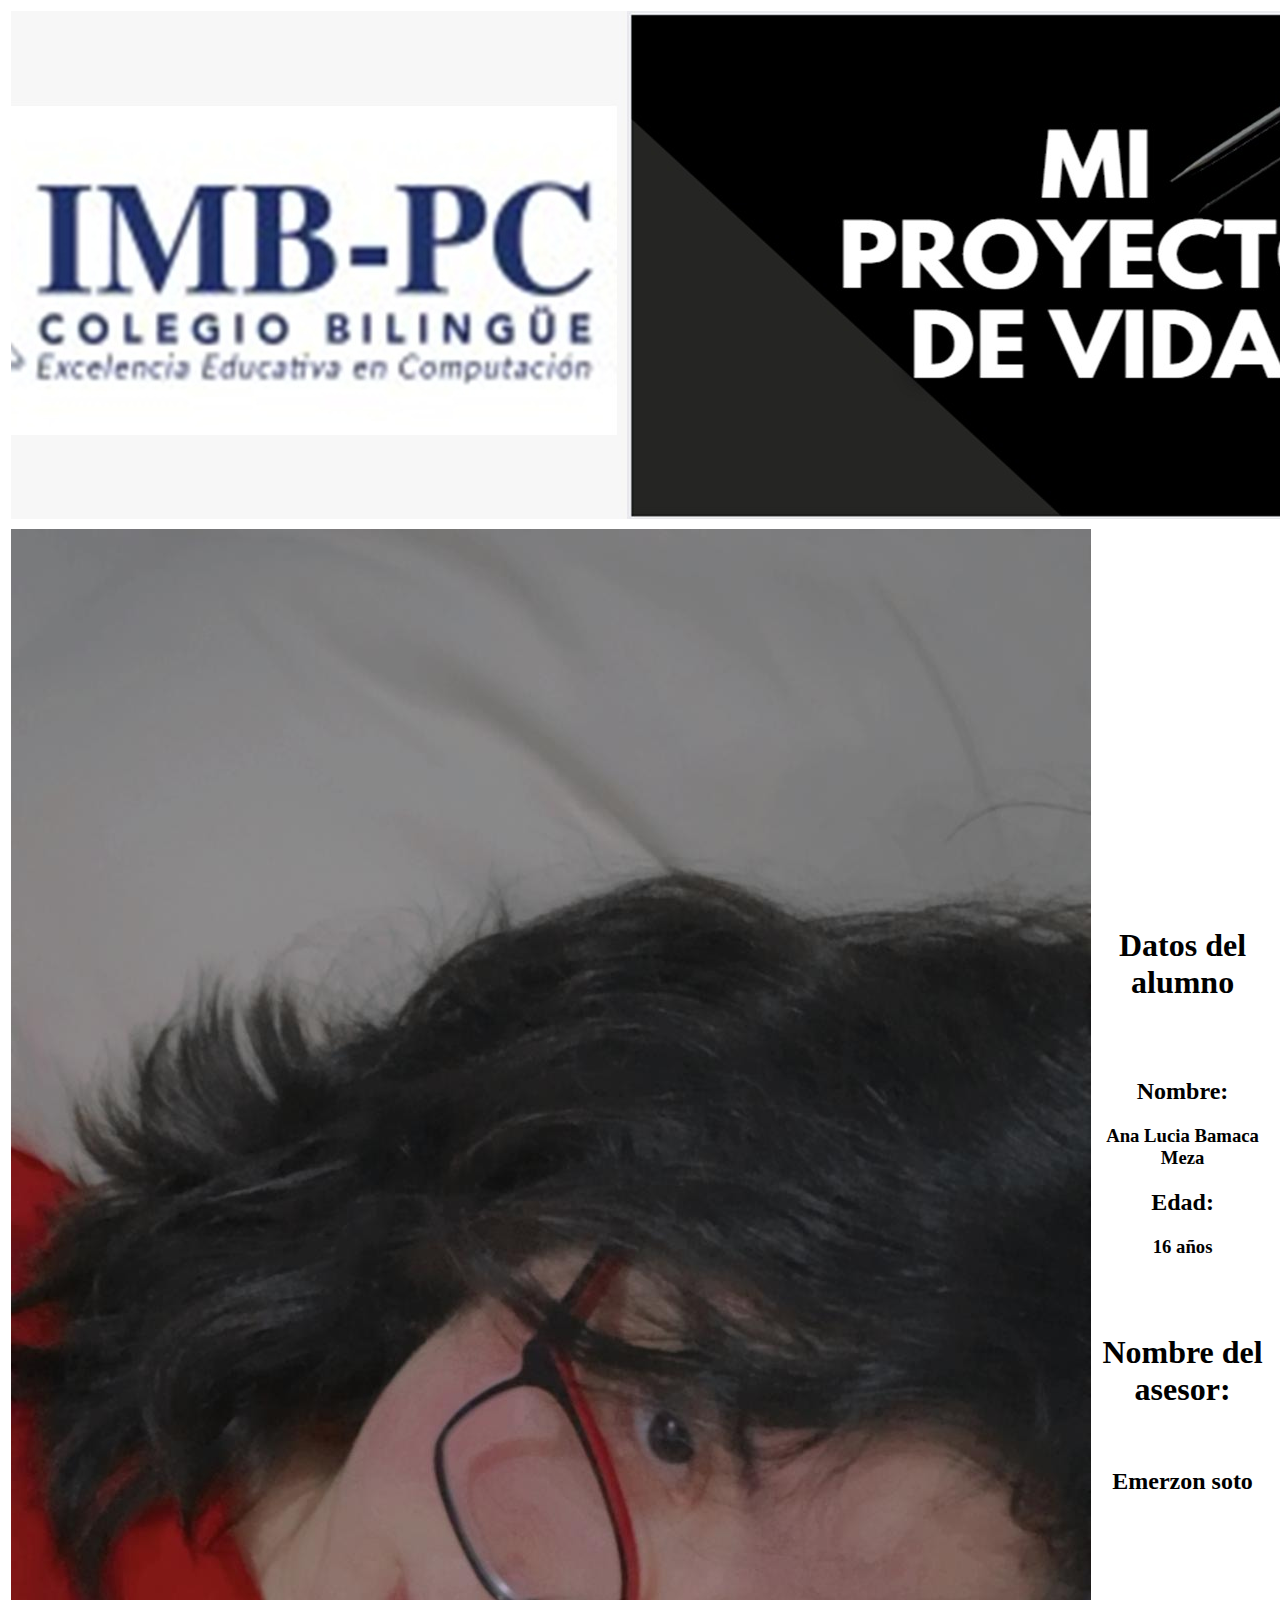
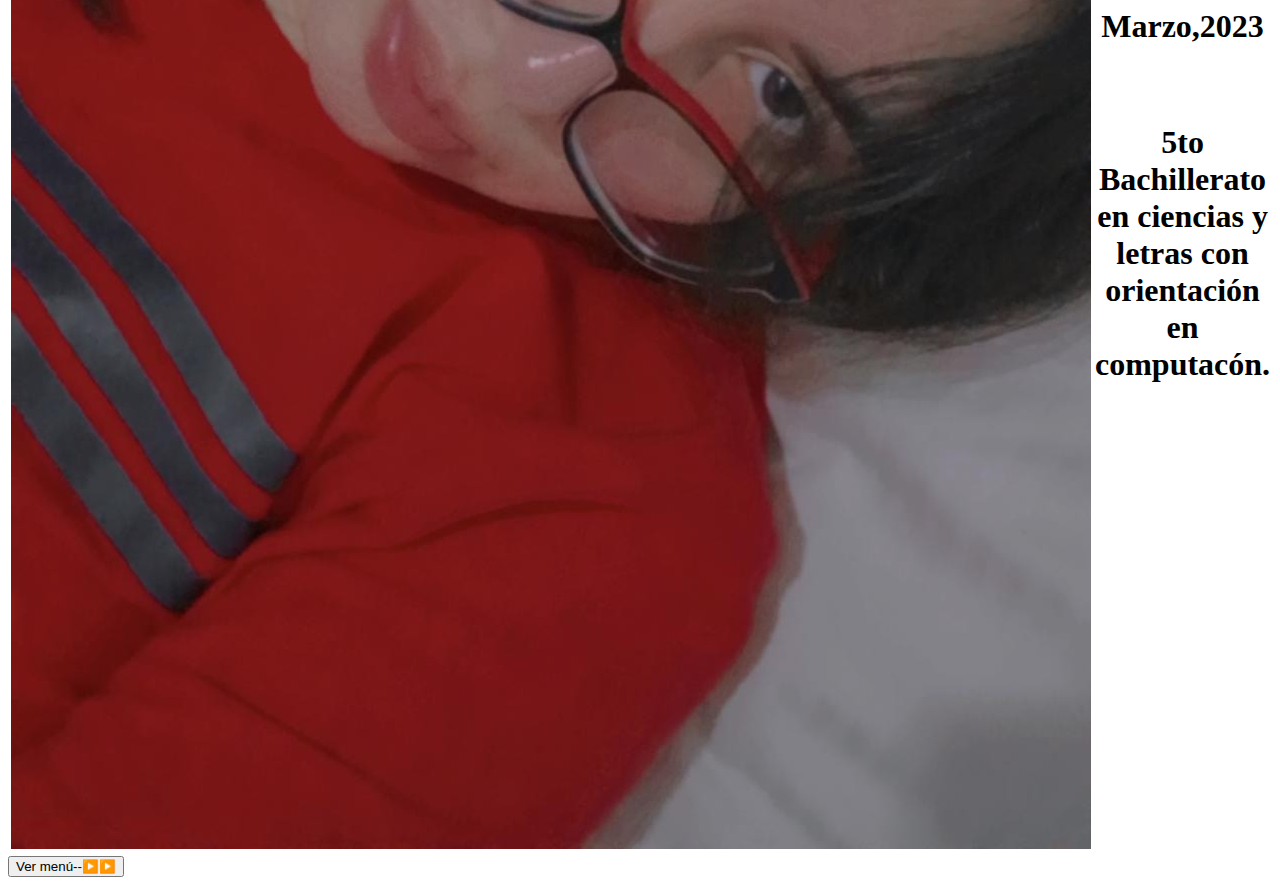
==== index.html @ ff838a1d "Add files via upload" ====
<!DOCTYPE html>
<html lang="es">
<head>
    <link rel="stylesheet" href="css/styles.css">
    <link href="https://fonts.googleapis.com/css2?family=Open+Sans:wght@300&display=swap" rel="stylesheet">
    <meta charset="UTF-8">
    <meta http-equiv="X-UA-Compatible" content="IE=edge">
<meta name="viewport" content="width=device-width, initial-scale=1.0">
    <title>Proyecto de vida- Lucia Bamaca</title>
</head>
<body>
    <header>

      
    </header>

   

 

    <section>
      <div class="bg"></div>
      <div class="bg bg2"></div>
      <div class="bg bg3"></div>
       
      <div class="contentz">
          <table class="table">
              <thead>
                  <tr>
                    <th scope="col"><img src="IMG/banner.jpg" class="baner"></th>
                  
                  </tr>
                </thead>
  
  
  
          </table>
      </div>
    </section>
    
  
      <div class="content2">
  
  
         
              <table class="table">
                  <thead>
                      <tr>
                        <th scope="col"><img src="IMG/fotmia.jpg" class="r"></th>
                       <th scope="col"> 
                        <h1 class="asd"> Datos del alumno</h1>
                        <br>
                        
                        <br>
                        <h2 class="inicio">Nombre:</h2>
                        <h3 class="inicio2">Ana Lucia Bamaca Meza</h3>
                        <h2 class="inicio">Edad:</h2>
                        <h3 class="inicio2">16 años</h3>
                        <br>
                        <br>
                        <h1 class="inicio">Nombre del asesor:</h1>
                        <br>
                        <h2 class="inicio2">Emerzon soto</h2>
                        <br>
                        <br>
                        <br>
                        <br>
                        <h1>Marzo,2023</h1>
                        <br>
                        <br>
                        <h1 class="importante">5to Bachillerato en ciencias y letras con orientación en computacón.</h1>

                        <br> <br> <br> <br>
                        </th>
                       <th scope="col"> 

                    
                       

                        

                       </th>
                      </tr>
                    </thead>
      
                  
              </table>
              <form method="get" action="html/menu.html">
                <button type="submit">Ver menú--▶️▶️
               </form>
   


      </div>



















</body>
</html>
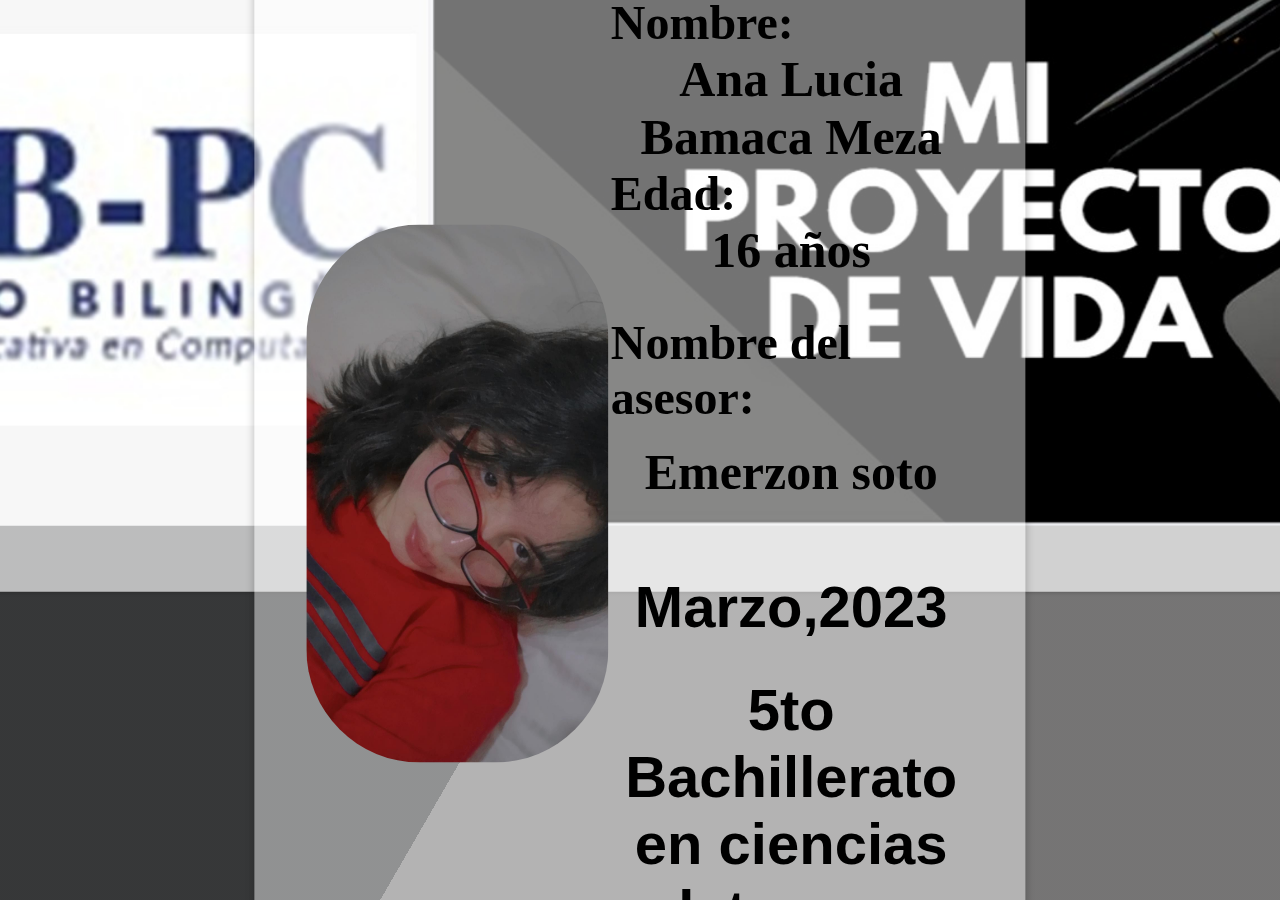
==== commit 699ea2df: "Add files via upload" ====
--- a/index.html
+++ b/index.html
@@ -1,7 +1,7 @@
 <!DOCTYPE html>
 <html lang="es">
 <head>
-    <link rel="stylesheet" href="css/styles.css">
+    <link rel="stylesheet" href="Css/styles.css">
     <link href="https://fonts.googleapis.com/css2?family=Open+Sans:wght@300&display=swap" rel="stylesheet">
     <meta charset="UTF-8">
     <meta http-equiv="X-UA-Compatible" content="IE=edge">
@@ -89,25 +89,288 @@
                 <button type="submit">Ver menú--▶️▶️
                </form>
    
-
-
       </div>
 
 
-
-
-
-
-
-
-
-
-
-
-
-
-
-
+<style>
+  
+*{
+  margin: 0; 
+  padding: 0;
+  box-sizing: border-box;
+
+}
+body{
+
+  display: flex;
+  justify-content: center;
+}
+  .bg {
+    animation:slide 3s ease-in-out infinite alternate;
+    background-image: linear-gradient(-60deg, rgb(116, 115, 115) 50%, rgb(44, 45, 46) 50%);
+    bottom:0;
+    left:-50%;
+    opacity:.5;
+    position:fixed;
+    right:-50%;
+    top:0;
+
+  }
+  
+  .bg2 {
+    animation-direction:alternate-reverse;
+    animation-duration:5s;
+  }
+  
+  .bg3 {
+    animation-duration:5s;
+  }
+  
+  .content {
+    background-color:rgba(255,255,255,.8);
+    border-radius:.25em;
+    box-shadow:0 0 .25em rgba(0,0,0,.25);
+    box-sizing:border-box;
+    left:50%;
+    padding:10vmin;
+    position:fixed;
+    text-align:center;
+    top:50%;
+    transform:translate(-50%, -50%);
+  }
+  
+  h1 {
+    font-family: Helvetica;
+    font-size: 58px;
+  }
+  
+  @keyframes slide {
+    0% {
+      transform:translateX(-25%);
+    }
+    100% {
+      transform:translateX(25%);
+    }
+}
+
+.contentz {
+    background-color:rgba(255, 255, 255, 0.671);
+    border-radius: 1.5cm;
+    box-shadow:0 0 .25em rgba(0,0,0,.25);
+    box-sizing:border-box;
+    left:50%;
+    padding:60px;
+    position:fixed;
+    text-align:center;
+    top:25%;
+    transform:translate(-50%, -50%);
+  }
+
+  .baner{
+width: 50cm;
+
+
+  }
+
+  .content2{
+
+
+    background-color:rgba(255, 255, 255, 0.452);
+    border-radius: 1.5cm;
+    box-shadow:0 0 .5em rgba(0,0,0,.25);
+    left: 50%;
+    padding: 50px;
+    position:fixed;
+    text-align:center;
+    top: 90%;
+    transform:translate(-50%, -50%);
+    margin-top: -220px;
+
+  }
+
+
+  .r{
+    width: 8cm;
+     
+     border-radius: 3cm;
+    
+      }
+.inicio{
+text-align: left;
+font-family: Arial Narrow;
+font-size: 48px;
+
+}
+
+.inicio2{
+  text-align: center;
+  font-family: Arial Narrow;
+  font-size: 50px;
+  
+
+}
+
+.asd{
+font-size: 80px;
+font-family:'Arial Narrow Bold', sans-serif;
+text-decoration: underline;
+}
+button{
+
+background-color: rgb(76, 71, 82);
+font-size: 50px;
+color: aliceblue;
+border-radius: 30px;
+font-family: Cambria, Cochin, Georgia, Times, 'Times New Roman', serif;
+width: 10cm;
+height: 5cm;
+}   
+
+body{
+
+
+  background-color: gray;
+}
+*{
+  margin: 0; 
+  padding: 0;
+  box-sizing: border-box;
+
+}
+body{
+
+  display: flex;
+  justify-content: center;
+}
+  .bg {
+    animation:slide 3s ease-in-out infinite alternate;
+    background-image: linear-gradient(-60deg, rgb(116, 115, 115) 50%, rgb(44, 45, 46) 50%);
+    bottom:0;
+    left:-50%;
+    opacity:.5;
+    position:fixed;
+    right:-50%;
+    top:0;
+
+  }
+  
+  .bg2 {
+    animation-direction:alternate-reverse;
+    animation-duration:5s;
+  }
+  
+  .bg3 {
+    animation-duration:5s;
+  }
+  
+  .content {
+    background-color:rgba(255,255,255,.8);
+    border-radius:.25em;
+    box-shadow:0 0 .25em rgba(0,0,0,.25);
+    box-sizing:border-box;
+    left:50%;
+    padding:10vmin;
+    position:fixed;
+    text-align:center;
+    top:50%;
+    transform:translate(-50%, -50%);
+  }
+  
+  h1 {
+    font-family: Helvetica;
+    font-size: 58px;
+  }
+  
+  @keyframes slide {
+    0% {
+      transform:translateX(-25%);
+    }
+    100% {
+      transform:translateX(25%);
+    }
+}
+
+.contentz {
+    background-color:rgba(255, 255, 255, 0.671);
+    border-radius: 1.5cm;
+    box-shadow:0 0 .25em rgba(0,0,0,.25);
+    box-sizing:border-box;
+    left:50%;
+    padding:60px;
+    position:fixed;
+    text-align:center;
+    top:25%;
+    transform:translate(-50%, -50%);
+  }
+
+  .baner{
+width: 50cm;
+
+
+
+
+  }
+
+  .content2{
+
+
+    background-color:rgba(255, 255, 255, 0.452);
+    border-radius: 1.5cm;
+    box-shadow:0 0 .5em rgba(0,0,0,.25);
+    left: 50%;
+    padding: 50px;
+    position:fixed;
+    text-align:center;
+    top: 90%;
+    transform:translate(-50%, -50%);
+    margin-top: -220px;
+
+  }
+
+
+  .r{
+    width: 8cm;
+     
+     border-radius: 3cm;
+    
+      }
+.inicio{
+text-align: left;
+font-family: Arial Narrow;
+font-size: 48px;
+
+}
+
+.inicio2{
+  text-align: center;
+  font-family: Arial Narrow;
+  font-size: 50px;
+  
+
+}
+
+.asd{
+font-size: 80px;
+font-family:'Arial Narrow Bold', sans-serif;
+text-decoration: underline;
+}
+button{
+
+background-color: rgb(76, 71, 82);
+font-size: 50px;
+color: aliceblue;
+border-radius: 30px;
+font-family: Cambria, Cochin, Georgia, Times, 'Times New Roman', serif;
+width: 10cm;
+height: 5cm;
+}   
+
+body{
+
+
+  background-color: gray;
+}
+</style>
 
 
 
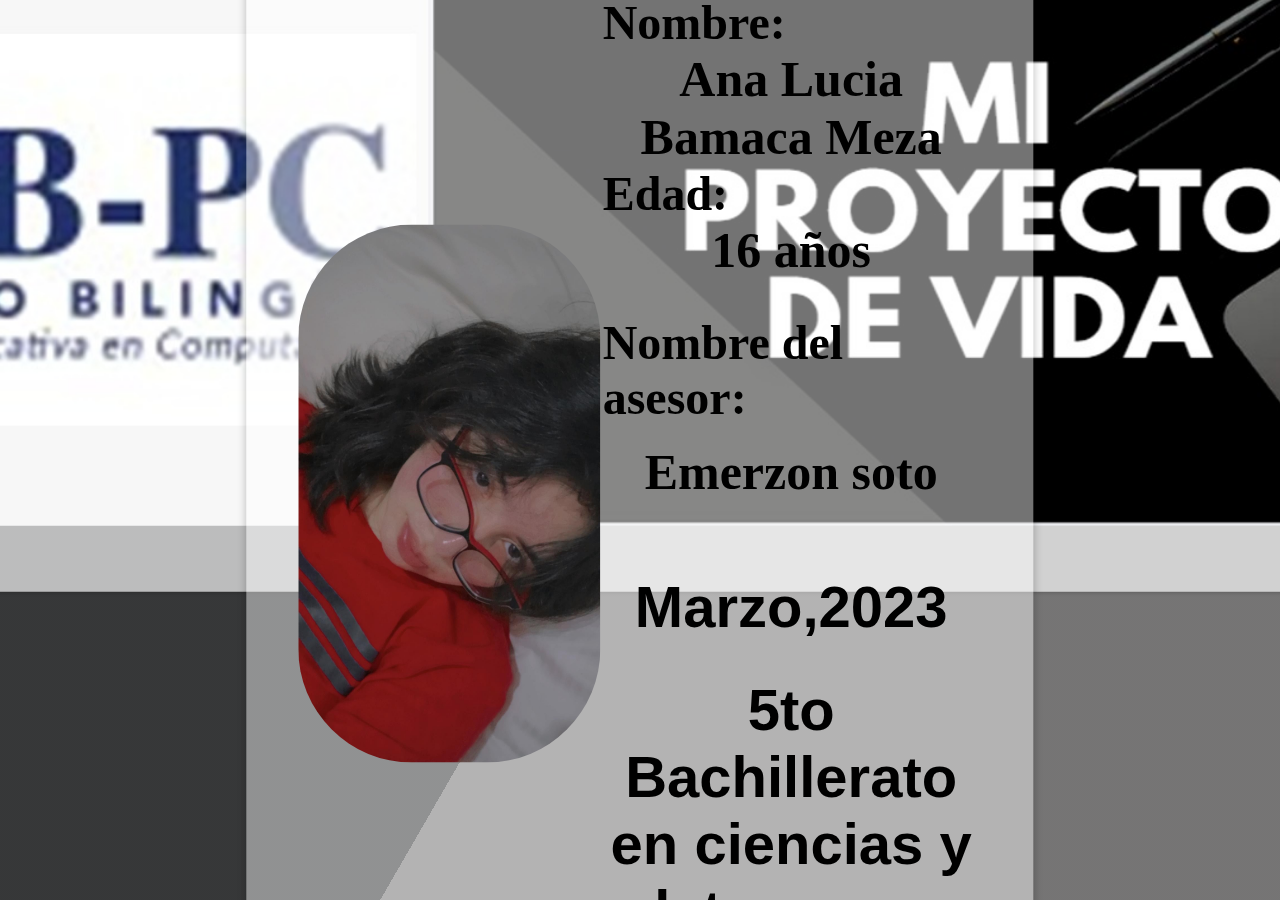
==== commit c189be89: "Add files via upload" ====
--- a/index.html
+++ b/index.html
@@ -68,7 +68,7 @@
                         <h1>Marzo,2023</h1>
                         <br>
                         <br>
-                        <h1 class="importante">5to Bachillerato en ciencias y letras con orientación en computacón.</h1>
+                        <h1 class="importante">5to Bachillerato en ciencias y letras con orientación en computación.</h1>
 
                         <br> <br> <br> <br>
                         </th>
